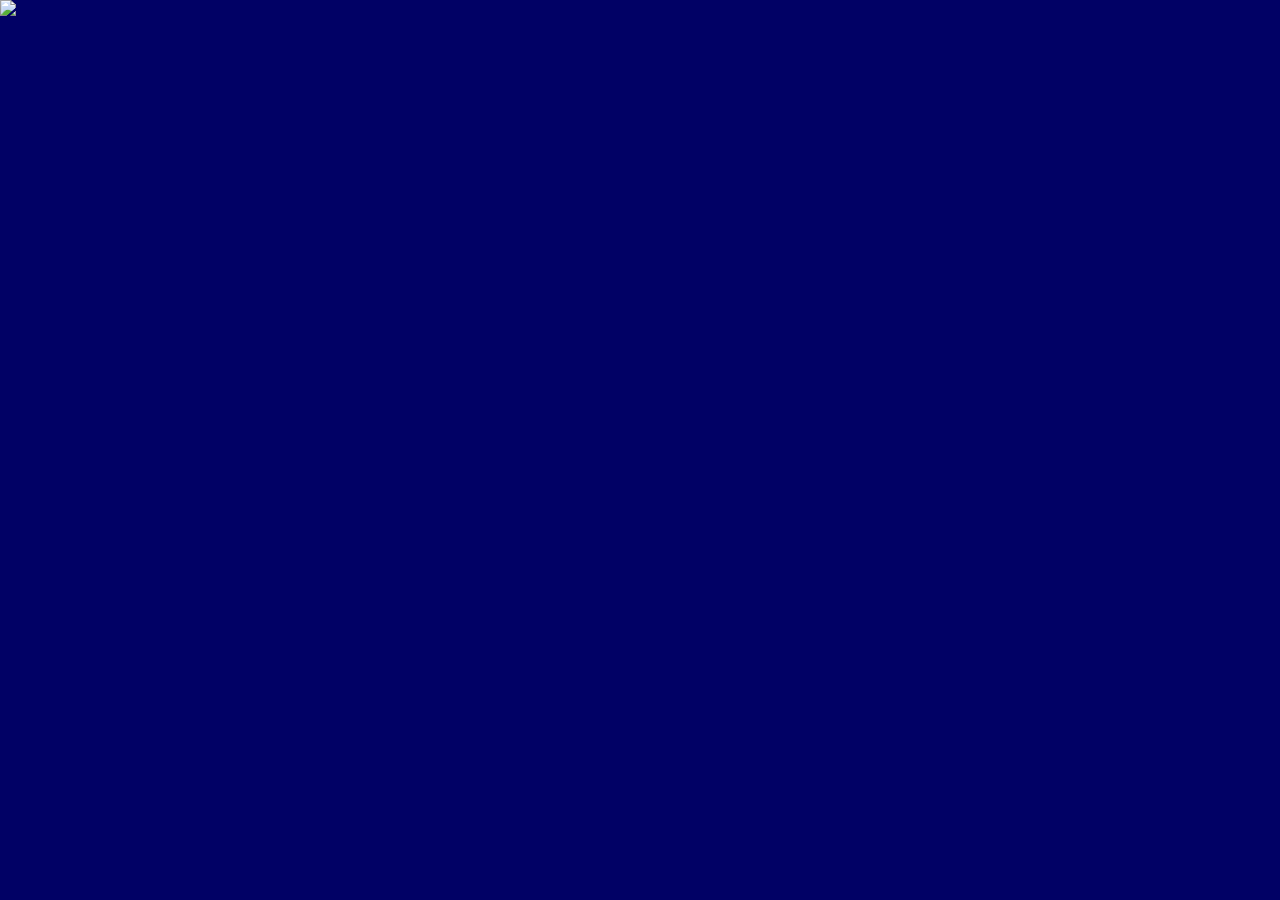
==== JavaScript/ChoreDoor/index.html @ 656dd31e "initial commit" ====
<!DOCTYPE html>
<html>
  <head>
    <title>Chore Door!</title>
    <link href="./style.css" rel="stylesheet" type="text/css">
    <link href="https://fonts.googleapis.com/css?family=Work+Sans" rel="stylesheet" type="text/css">
  </head>

  <body>
<div class="door-row">
  <img id="door1" src="https://content.codecademy.com/projects/chore-door/images/closed_door.svg"> 
</div>
<script type="text/javascript" src="script.js"></script>
  </body>
</html>
---- JavaScript/ChoreDoor/style.css ----
body {
  background-color: #010165;
  margin: 0px;
}

#door1{
  cursor: pointer;
}
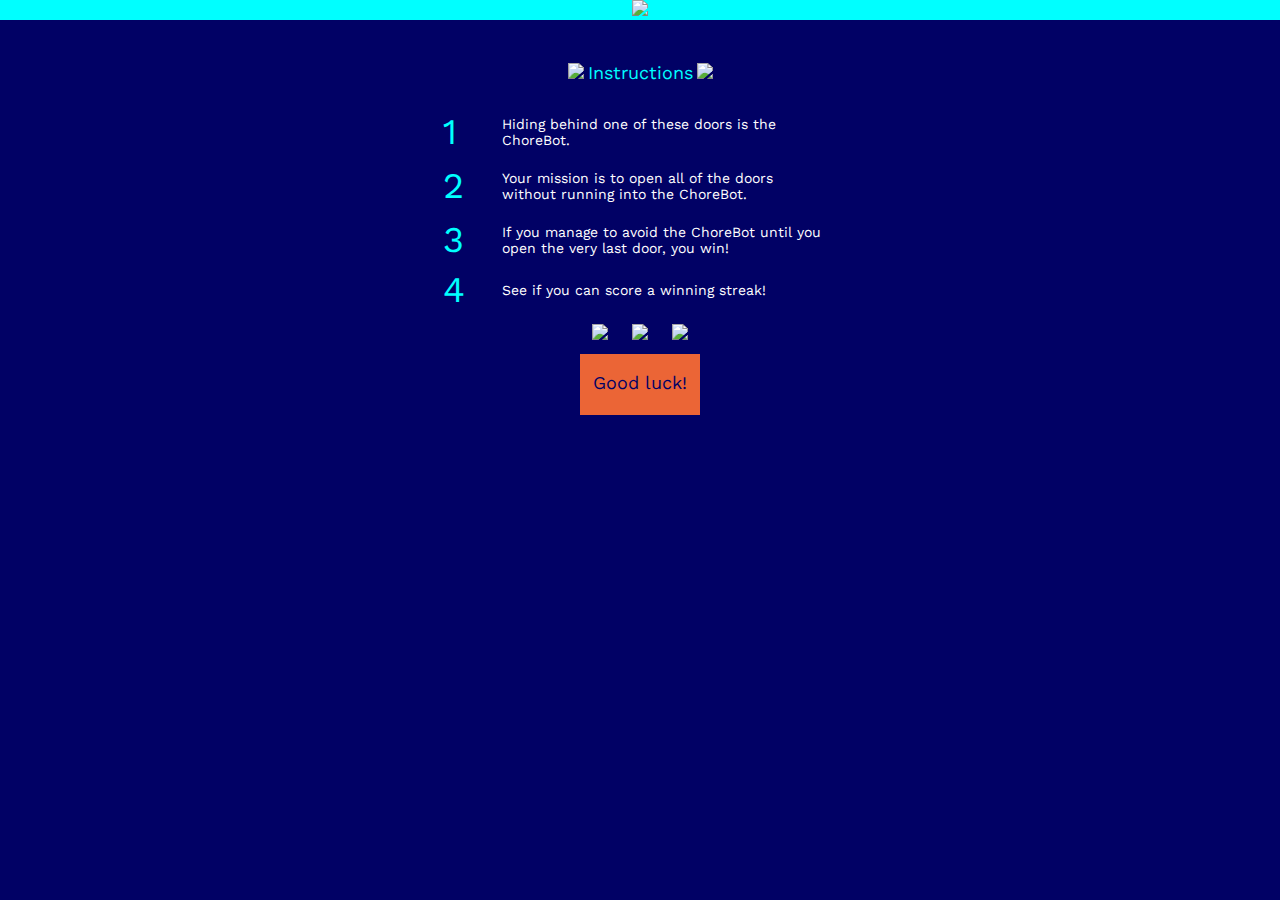
==== commit 61bf181a: "visual changes and JS logic added" ====
--- a/JavaScript/ChoreDoor/index.html
+++ b/JavaScript/ChoreDoor/index.html
@@ -7,10 +7,39 @@
   </head>
 
   <body>
+    <div class="header">
+      <img src="https://content.codecademy.com/projects/chore-door/images/logo.svg">
+    </div>
+    <div class="title-row">
+      <img src="https://content.codecademy.com/projects/chore-door/images/star.svg">
+      <p class="instructions-title">Instructions</p>
+      <img src="https://content.codecademy.com/projects/chore-door/images/star.svg">
+    </div>
+    <table class="instructions-row">
+      <tr>
+        <td class="instructions-number">1</td>
+        <td class="instructions-text">Hiding behind one of these doors is the ChoreBot.</td>
+      </tr>
+      <tr>
+        <td class="instructions-number">2</td>
+        <td class="instructions-text">Your mission is to open all of the doors without running into the ChoreBot.</td>
+      </tr>
+      <tr>
+        <td class="instructions-number">3</td>
+        <td class="instructions-text">If you manage to avoid the ChoreBot until you open the very last door, you win!</td>
+      </tr>
+      <tr>
+        <td class="instructions-number">4</td>
+        <td class="instructions-text">See if you can score a winning streak!</td>
+      </tr>
+    </table>
 <div class="door-row">
-  <img id="door1" src="https://content.codecademy.com/projects/chore-door/images/closed_door.svg"> 
+  <img id="door1" class="door-frame" src="https://content.codecademy.com/projects/chore-door/images/closed_door.svg"> 
+  <img id="door2" class="door-frame" src="https://content.codecademy.com/projects/chore-door/images/closed_door.svg">
+  <img id="door3" class="door-frame" src="https://content.codecademy.com/projects/chore-door/images/closed_door.svg">
 </div>
-<script type="text/javascript" src="script.js"></script>
+<div id="start" class="start-row">Good luck!</div>
+<script type="text/javascript" src="script.js"> </script>
   </body>
 </html>
 
--- a/JavaScript/ChoreDoor/style.css
+++ b/JavaScript/ChoreDoor/style.css
@@ -3,6 +3,67 @@
   margin: 0px;
 }
 
-#door1{
+.header {
+  background-color: #00ffff;
+  text-align: center;
+}
+
+.title-row {
+  margin-top: 42px;
+  margin-bottom: 21px;
+  text-align: center;
+}
+
+.instructions-title {
+  display: inline;
+  font-size: 18px;
+  color: #00ffff;
+  font-family: Work Sans;
+}
+
+.instructions-row {
+  margin: 0 auto;
+  width: 400px;
+}
+
+.instructions-title {
+  margin: 0 auto;
+  width: 400px;
+} 
+
+.instructions-number {
+  padding-right: 25px;
+  font-family: Work Sans;
+  font-size: 36px;
+  color: #00ffff;
+}
+
+.instructions-text {
+  padding: 10px;
+  font-family: Work Sans;
+  font-size: 14px;
+  color: #ffffff;
+}
+
+.door-row {
+  text-align: center;
+}
+
+.start-row {
+  margin: auto;
+  width: 120px;
+  height: 43px;
+  font-family: Work Sans;
+  background-color: #eb6536;
+  padding-top: 18px;
+  font-size: 18px;
+  text-align: center;
+  color: #010165;
+  margin-bottom: 21px;
   cursor: pointer;
 }
+
+.door-frame {
+  cursor: pointer;
+  padding: 10px;
+}
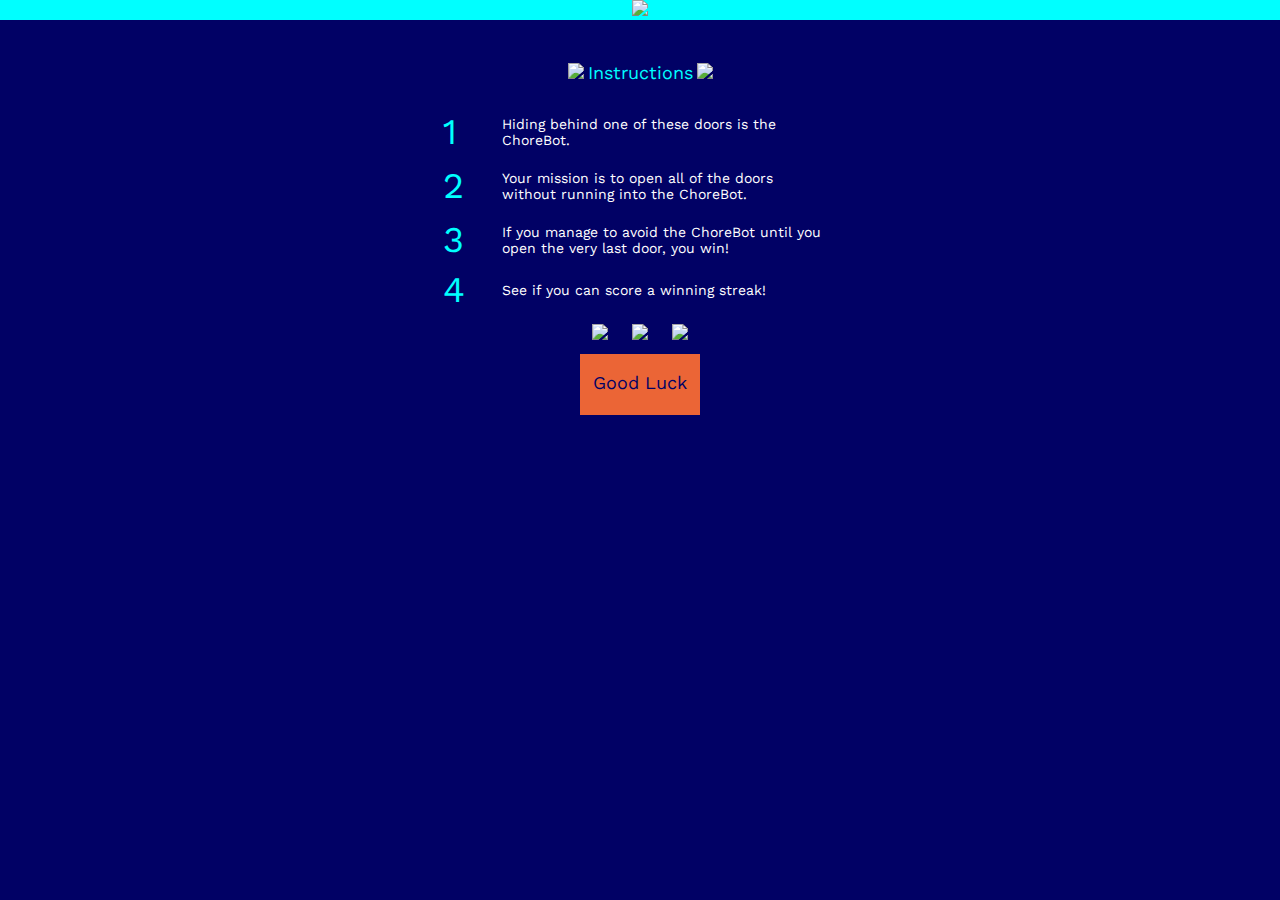
==== commit 265612de: "final commits" ====
--- a/JavaScript/ChoreDoor/index.html
+++ b/JavaScript/ChoreDoor/index.html
@@ -42,4 +42,3 @@
 <script type="text/javascript" src="script.js"> </script>
   </body>
 </html>
-
